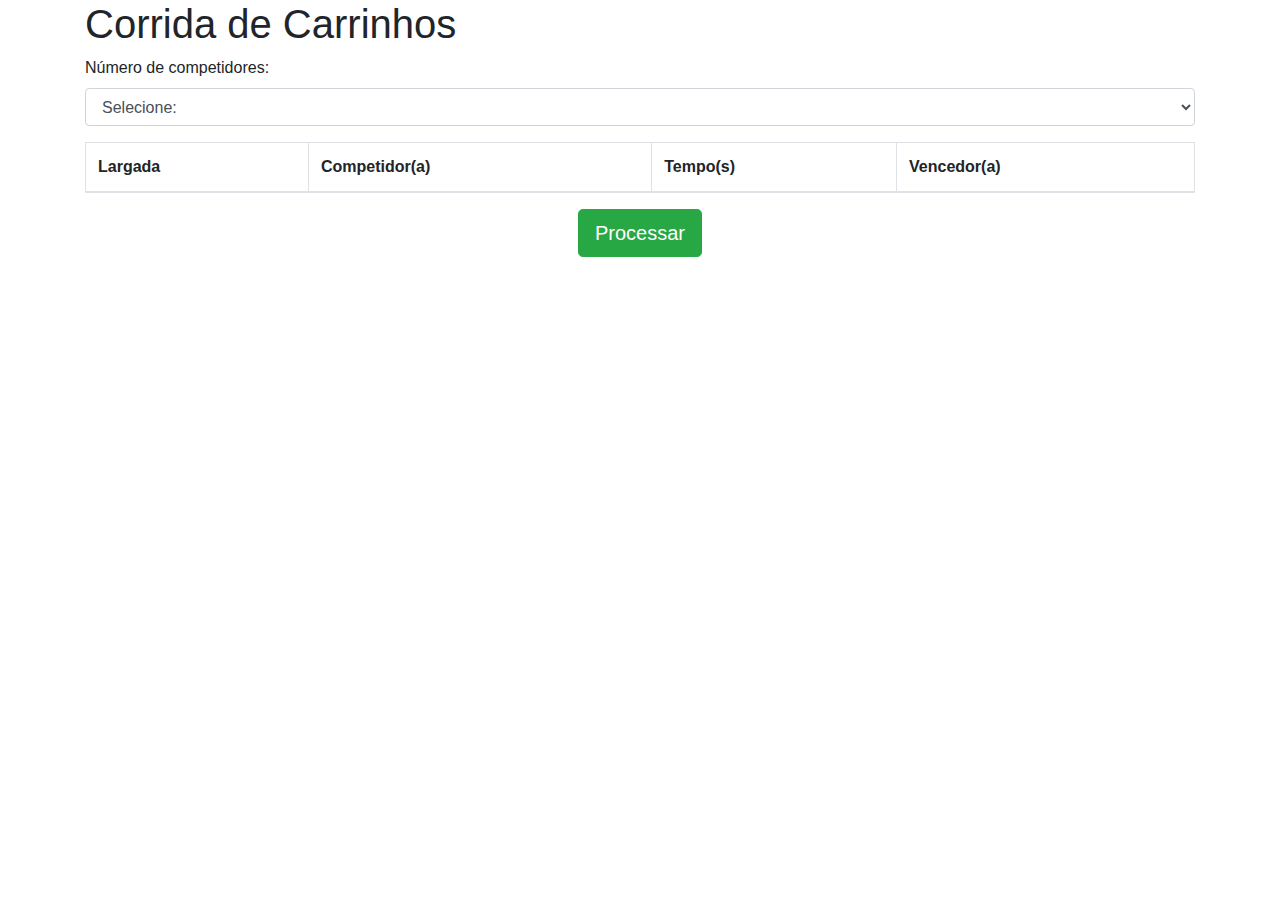
==== carros.html @ bd317e69 "Atividade Prática 1" ====
<!DOCTYPE html>
<html>
<head>
	<meta charset="utf-8">
	<meta name="viewport" content="width=device-width, initial-scale=1, shrink-to-fit=no">
	<title>Carrinho</title>
	<link rel="stylesheet" type="text/css" href="./bootstrap/css/bootstrap.css">
	<script src="jquery-3.3.1.js"></script>
	<script src="carros.js"></script>
</head>

<body>
 	
	<div class="container">
	      
	      <div class="page-header">
	        <h1>Corrida de Carrinhos</h1>
	      </div>
	   	
			
			<div class="form-group">

			    <label for="competidores">Número de competidores:</label>
			     <select name="competidores" id="competidores" class="form-control" onchange="valorselect();">

			       	<option value="0">Selecione:</option>
			        <option value="1">1</option>
			        <option value="2">2</option>
			        <option value="3">3</option>
			        <option value="4">4</option>
			        <option value="5">5</option>
			        <option value="6">6</option>

			    </select>

			</div>


	   	<form>
	      <table id="tabela" class="table table-responsive-lg table-striped table-bordered table-hover table-condensed">
	        
	        <thead>
	          <tr class="success">
	           	<th>Largada</th>
	           	<th>Competidor(a)</th>
	           	<th>Tempo(s)</th>
	           	<th>Vencedor(a)</th>
	          </tr>
	        </thead>
	          
	        <tbody>
	          
	   
	        </tbody>  

	      </table>
			
		  <div class="text-center" class="mt-5">
	      		<button type="button" class=" btn btn-success btn-lg" onclick="processa();">Processar</button>
	      		<!-- <button type="button" class=" btn btn-primary btn-lg" onclick="limpar();">Limpar</button> -->
	      </div>

	    </form>  

	    </div>
</body>

</html>
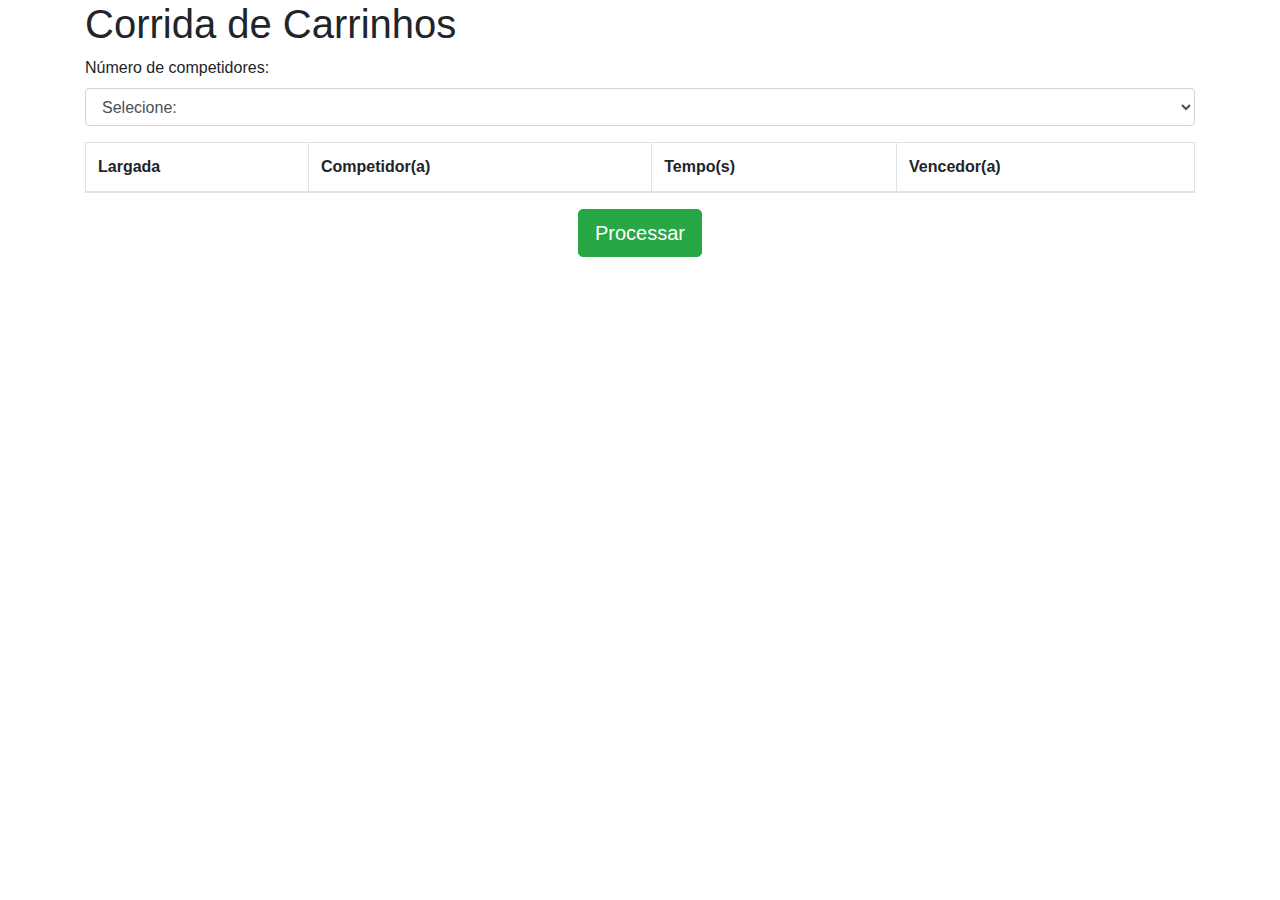
==== commit aa6c6ae8: "atualização" ====
--- a/carros.html
+++ b/carros.html
@@ -3,7 +3,7 @@
 <head>
 	<meta charset="utf-8">
 	<meta name="viewport" content="width=device-width, initial-scale=1, shrink-to-fit=no">
-	<title>Carrinho</title>
+	<title>Corrida de Carrinhos de Rolimã</title>
 	<link rel="stylesheet" type="text/css" href="./bootstrap/css/bootstrap.css">
 	<script src="jquery-3.3.1.js"></script>
 	<script src="carros.js"></script>
